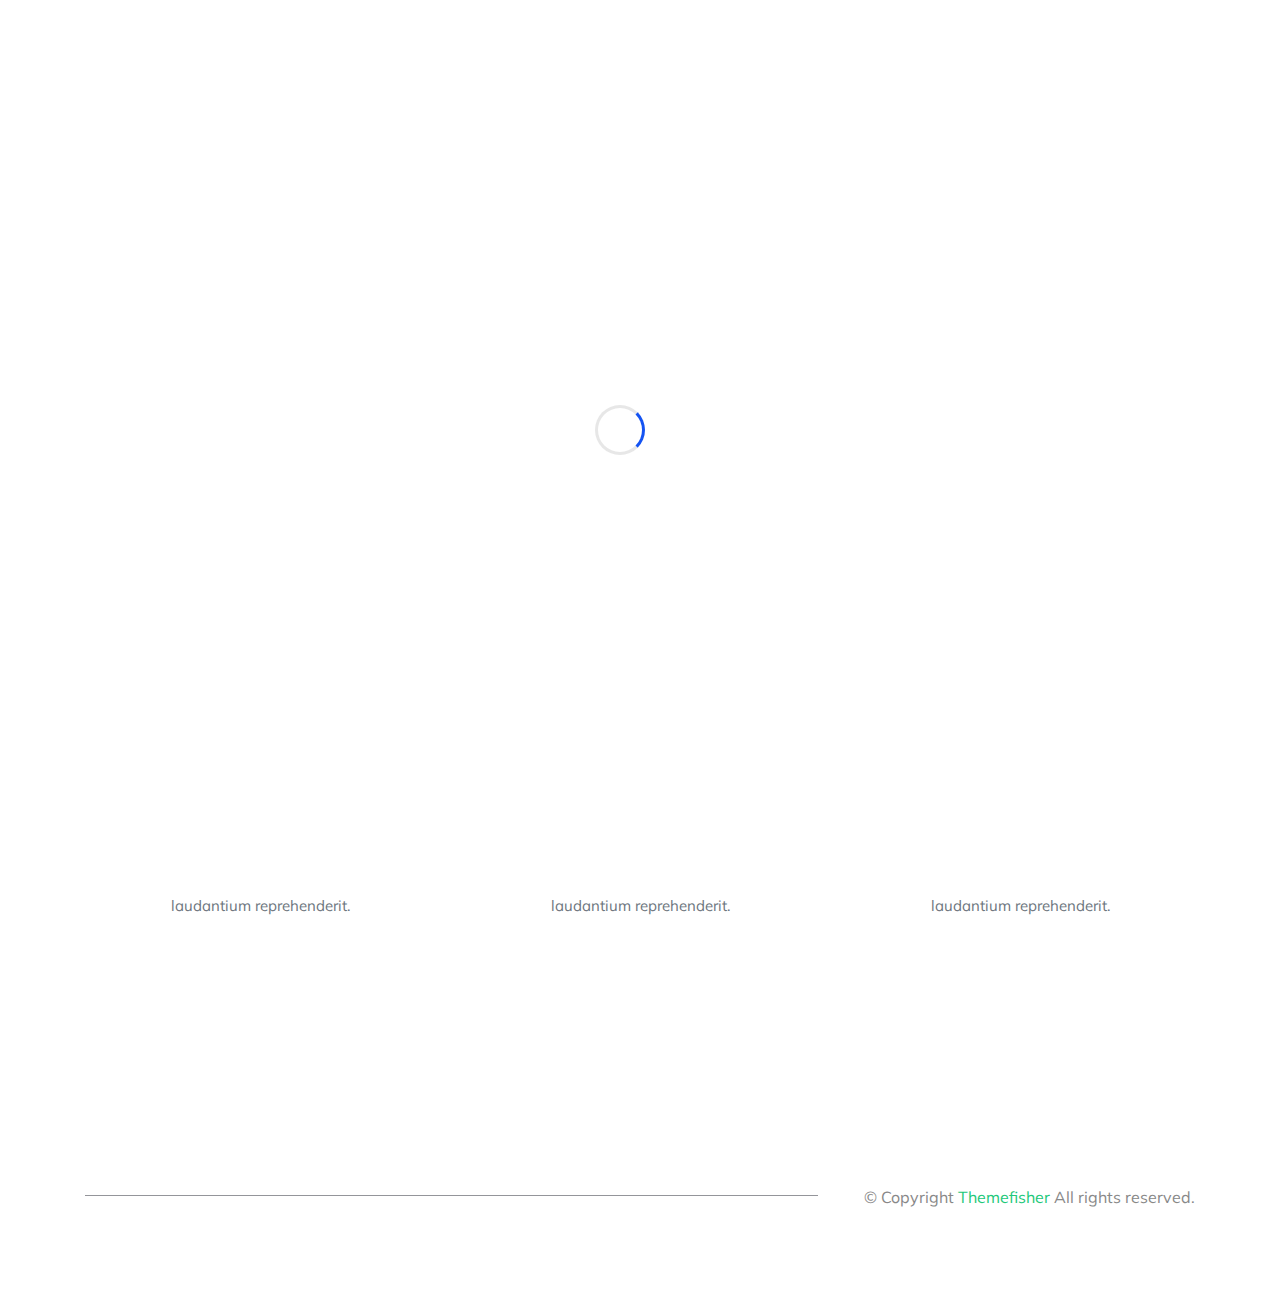
==== apoiadores.html @ 632ccd7b "criação das paginas jogos, apoiadores e conteudos" ====
<!doctype html>
<html lang="pt-br">

<head>
  <!-- Required meta tags -->
  <meta charset="utf-8">
  <meta name="viewport" content="width=device-width, initial-scale=1, shrink-to-fit=no">
  <meta name="description" content="it">
  <meta name="keywords" content="LabQuimica">
  
  <meta name="author" content="themefisher.com">

  <title>Experimentos - LabQuímica</title>

  <!-- bootstrap.min css -->
  <link rel="stylesheet" href="plugins/bootstrap/css/bootstrap.min.css">
  <!-- Animate Css -->
  <link rel="stylesheet" href="plugins/animate-css/animate.css">
  <!-- Icon Font css -->
  <link rel="stylesheet" href="plugins/fontawesome/css/all.css">
  <link rel="stylesheet" href="plugins/fonts/Pe-icon-7-stroke.css">
  <!-- Themify icon Css -->
  <link rel="stylesheet" href="plugins/themify/css/themify-icons.css">
  <!-- Slick Carousel CSS -->
  <link rel="stylesheet" href="plugins/slick-carousel/slick/slick.css">
  <link rel="stylesheet" href="plugins/slick-carousel/slick/slick-theme.css">

  <!-- Main Stylesheet -->
  <link rel="stylesheet" href="css/style.css">

</head>


<body id="top-header">

<div id="page-loader">
    <div class="loader-icon fa fa-spin colored-border"></div>
</div>
<!-- /LOADER TEMPLATE -->

    <!-- NAVBAR
    ================================================= -->
    <nav class="navbar navbar-expand-lg navbar-dark trans-navigation fixed-top navbar-togglable">
        <div class="container">
            <a class="navbar-brand" href="index.html">
                <h3>LabQuímica</h3>
            </a>

            <!-- Toggler -->
            <button class="navbar-toggler" type="button" data-toggle="collapse" data-target="#navbarCollapse" aria-controls="navbarCollapse" aria-expanded="false" aria-label="Toggle navigation">
                <span class="fa fa-bars"></span>
            </button>

            <!-- Collapse -->
            <div class="collapse navbar-collapse" id="navbarCollapse">
                <!-- Links -->
                <ul class="navbar-nav ml-auto">
                    <li class="nav-item ">
                        <a href="index.html" class="nav-link js-scroll-trigger">
                            Home
                        </a>
                    </li>
                    <li class="nav-item ">
                        <a href="index.html/quem-somos" class="nav-link js-scroll-trigger">
                            Quem Somos
                        </a>
                    </li>
                    <li class="nav-item ">
                        <a href="#" class="nav-link js-scroll-trigger">
                            Experimentos
                        </a>
                    </li>
                    <li class="nav-item ">
                        <a href="#" class="nav-link js-scroll-trigger">
                            Jogos
                        </a>
                    </li>

                    <li class="nav-item ">
                        <a href="#" class="nav-link js-scroll-trigger">
                            Apoiadores
                        </a>
                    </li>

                    <li class="nav-item ">
                        <a href="#" class="nav-link">
                            Conteúdos
                        </a>
                    </li>
                    <li class="nav-item ">
                        <a href="#" class="nav-link">
                            Fale Conosco
                        </a>
                    </li>
                </ul>
            </div> <!-- / .navbar-collapse -->
        </div> <!-- / .container -->
    </nav>
    

   <!-- HERO
    ================================================== -->
    <section class="page-banner-area page-about">
        <div class="overlay"></div>
        <!-- Content -->
        <div class="container">
            <div class="row justify-content-center">
                <div class="col-lg-9 col-md-12 col-12 text-center">
                    <div class="page-banner-content">
                        <h1 class="display-4 font-weight-bold">Experimentos</h1>
                        <p>We'd love to talk about how we can help you.</p>
                    </div>
                </div>
            </div> <!-- / .row -->
        </div> <!-- / .container -->
    </section>



<section class="section" id="process">
        <div class="container">
            <div class="row justify-content-center">
                <div class="col-md-8 col-lg-6 text-center">
                    <div class="section-heading">
                        <!-- Heading -->
                        <h2 class="section-title">
                            Our Working process
                        </h2>

                        <!-- Subheading -->
                        <p>
                            Rapoo can be used to create anything from a small marketing page to a sophisticated website.
                        </p>

                    </div>
                </div>
            </div> <!-- / .row -->

            <div class="row justify-content-center">
                <div class="col-lg-4 col-sm-6 col-md-6">
                    <div class="process-block">
                        <img src="images/adult-biology-chemical-chemist-356040.jpg" alt="" class="img-fluid">

                        <h3>Experimento 1</h3>
                        <p>Nihil facere delectus eaque aut possimus nobis laudantium reprehenderit.</p>
                    </div>
                </div>
                <div class="col-lg-4 col-sm-6 col-md-6">
                    <div class="process-block">
                        <img src="images/person-holding-laboratory-flask-2280571.jpg" alt="" class="img-fluid">

                        <h3>Experimento 2</h3>
                        <p>Nihil facere delectus eaque aut possimus nobis laudantium reprehenderit.</p>
                    </div>
                </div>
                <div class="col-lg-4 col-sm-6 col-md-6">
                    <div class="process-block">
                        <img src="images/two-test-tubes-954585.jpg" alt="" class="img-fluid">

                        <h3>Experimento 3</h3>
                        <p>Nihil facere delectus eaque aut possimus nobis laudantium reprehenderit.</p>
                    </div>
                </div>
            </div>
        </div>
    </section>

<footer class="section " id="footer">

    <!--Content -->
    <div class="container">
        <div class="row text-right pt-5">
            <div class="col-lg-12">
                <!-- Copyright -->
                <p class="footer-copy ">
                    &copy; Copyright <span class="current-year">Themefisher</span> All rights reserved.
                </p>
            </div>
        </div> <!-- / .row -->
    </div> <!-- / .container -->
</footer>

    <!--
    Essential Scripts
    =====================================-->

    
    <!-- Main jQuery -->
    <script src="plugins/jquery/jquery.min.js"></script>
    <!-- Bootstrap 3.1 -->
    <script src="plugins/bootstrap/js/popper.min.js"></script>
    <script src="plugins/bootstrap/js/bootstrap.min.js"></script>
    <!-- Slick Slider -->
    <script src="plugins/slick-carousel/slick/slick.min.js"></script>
    <script src="js/jquery.easing.1.3.js"></script>
    <!-- Map Js -->
    <script src="plugins/google-map/gmap3.min.js"></script>
    <script src="https://maps.googleapis.com/maps/api/js?key=AIzaSyDwIQh7LGryQdDDi-A603lR8NqiF3R_ycA"></script>

    <script src="js/form/contact.js"></script>
    <script src="js/theme.js"></script>

  </body>
  </html>
---- css/style.css ----
/*=== MEDIA QUERY ===*/
/** --------------------------------------------------
Author       : Dreambuzz
Template Name: Rapoo - it solution landing template
Author URI : https://themeforest.net/user/dreambuzz/portfolio
Description: Rapoo,it, onepage,clean,bootstrap4, 
Description: Rapoo,it, onepage,clean,bootstrap4, responsive,modern,agency,landing template.
Version      : 1.0
* -------------------------------------------------  */
/*-----------------------------
 CSS INDEXING
* --------------------------------------
* 01.GLOBAL CSS STYLE
* 02.TYPOGRAPHY CSS STYLE
* 03.BUTTONS STYLE
* 04.HOMEPAGE CSS STYLE
    -LOGO CSS
    -MENU CSS
    -BACKGROUND
* 05.FEATURES CSS STYLE
* 06.SERVICE CSS STYLE
* 07.ABOUT CSS STYLE
* 08.PRICING CSS STYLE
* 09.TESTIMONIAL STYLE
* 10.LATEST BLOG CSS STYLE
* 11.CONTACT CSS STYLE
* 12.FOOTER CSS STYLE
* ----------------------------------------
*/
@import url("https://fonts.googleapis.com/css?family=Muli:300,400,500,700,900");
html {
  font-family: sans-serif;
  line-height: 1.15;
  -webkit-text-size-adjust: 100%;
  -ms-text-size-adjust: 100%;
  -ms-overflow-style: scrollbar;
  -webkit-tap-highlight-color: rgba(0, 0, 0, 0);
}

body {
  font-family: "Muli", sans-serif;
  font-size: 15px;
  line-height: 1.75;
  margin: 0;
  text-align: left;
  background-color: #fff;
  font-weight: 400;
  color: #6c757d;
}

/*--------------------
 TYPOGRAPHY
-----------------*/
.h1,
.h2,
.h3,
.h4,
.h5,
.h6,
h1,
h2,
h3,
h4,
h5,
h6 {
  font-family: "Muli", sans-serif;
  font-weight: 700;
  line-height: 1.35;
  margin-bottom: .5rem;
  color: #212529;
}

.h1,
h1 {
  font-size: 2.125rem;
  line-height: 40px;
}

.h2,
h2 {
  font-size: 1.625rem;
}

.h3,
h3 {
  font-size: 1.375rem;
}

.h4,
h4 {
  font-size: 1.125rem;
}

.h5,
h5 {
  font-size: .9375rem;
}

.h6,
h6 {
  font-size: .75rem;
}

.lead {
  font-size: 1.0625rem;
  font-weight: 300;
}

.font-weight-500 {
  font-weight: 500 !important;
}

.section-title {
  font-size: 35px;
  font-weight: 700;
  text-transform: capitalize;
  margin-bottom: 15px;
}

.bg-grey {
  background: #F4F7FC;
}

/*--------------------
Common Styles
-----------------*/
.section-heading {
  margin-bottom: 80px;
}

img {
  vertical-align: middle;
  border-style: none;
}

.img-thumbnail {
  padding: .25rem;
  border: 1px solid #dee2e6;
  background-color: #fff;
}

.section {
  position: relative;
  padding: 8.125rem 0;
}

@media (min-width: 768px) {
  .section {
    padding: 7.5rem 0;
  }
}

.section-top {
  padding-top: 8.125rem;
}

.section-bottom {
  padding-bottom: 8.125rem;
}

@media (min-width: 768px) {
  .section-top {
    padding-top: 10.3125rem;
  }
}

.bg-grey {
  background: #F4F7FC;
}

/*-------------------
  BUTTONS STYLE
----------------=----*/
.btn {
  font-size: .6875rem;
  font-weight: 700;
  position: relative;
  text-transform: uppercase;
  padding: 1.2rem 2.7rem;
  border: 0.1rem solid transparent;
  transition: all 0.2s ease-in-out;
  letter-spacing: .5px;
}

.btn-circle {
  display: inline-flex;
  width: 4.20313rem !important;
  height: 4.20313rem !important;
  padding: 0 !important;
  border-radius: 50%;
  align-items: center;
  justify-content: center;
}

.btn-outline-dark {
  border: 1px solid #222;
}

.btn-white {
  background: #fff;
  color: #212529;
}

.btn-trans-white {
  border: 1px solid #fff;
  color: #fff;
}

.btn-outline-dark:hover {
  background: #222 !important;
  color: #fff !important;
}

.btn.btn-link {
  color: #212529;
}

.btn:focus {
  box-shadow: none !important;
}

.btn-circled {
  border-radius: 75px;
}

.bg-primary, .btn-primary, .btn-white:hover {
  background: #3E1648 !important; /*nao é*/
  border-color: #3E1648 !important;
  color: #fff;
}

.bg-dark, .btn-primary:hover {
  background: #232323 !important;
  border-color: #232323 !important;
  color: #fff;
}

.shadow-sm-2 {
  box-shadow: 0 7px 22px rgba(0, 0, 0, 0.08);
}

/*------------------------
 BACKGROUND
----------------------------*/
.bg-cover {
  background-repeat: no-repeat;
  background-position: 50%;
  background-size: cover;
}

.bg-cover,
.bg-overlay,
.bg-overlay:before {
  position: absolute;
  top: 0;
  right: 0;
  bottom: 0;
  left: 0;
}

.bg-overlay:before {
  content: "";
  opacity: .55;
  background-color: #212529;
}

.box-shadow {
  box-shadow: 0 25px 100px -5px rgba(0, 0, 0, 0.15);
}

.mt50 {
  margin-top: 80px;
}

.mb-30 {
  margin-bottom: 30px;
}

.bg-primary {
  background: #3E1648 !important; /*é o navbar!!*/
}

a {
  color: #3E1648;
}

a:hover, a:focus {
  outline: none;
  text-decoration: none;
}

/*-----------------
 LOGO BAR
-------------------*/
.logo-bar {
  padding: 30px 0px 60px;
}

.top-info-block {
  margin-right: 30px;
}

.top-info-block h5, .top-info-block p {
  margin-bottom: 0px;
}

.icon-block {
  margin-right: 20px;
  color: #21c87a;
  font-size: 40px;
  line-height: 20px;
  font-weight: 400;
}

.top-info-block:last-child {
  margin-right: 0px;
}

.header-bar {
  overflow: visible;
  position: relative;
  padding-bottom: 30px;
}

.main-navigation {
  margin-top: -40px;
}

/*-----------------------
 HOME-3
---------------------------*/
.header-white {
  background: #21c87a;
  box-shadow: 0 7px 22px rgba(0, 0, 0, 0.08);
  border-radius: 0px;
}

.trans-navigation .navbar-brand h4, .site-navigation .navbar-brand h4, .site-navigation .navbar-brand h3, .trans-navigation .navbar-brand h3 {
  color: #fff;
}

.banner-content.style-2 {
  padding-top: 200px;
}

.trans-navigation .navbar-brand {
  padding-top: 13px;
}

.site-navigation.header-white {
  border-bottom: 1px solid transparent;
}

.site-navigation .navbar-brand {
  padding-top: 13px;
  margin-right: 20px;
}

.banner-content2 {
  padding: 200px 0px;
}

.banner-content2 .display-4 {
  color: #fff;
  font-weight: 600;
}

.banner-content2 p.lead {
  color: #fff;
}

/* =========================
PRELOADER
=======================*/
#page-loader {
  background: #fff;
  height: 100%;
  width: 100%;
  position: fixed;
  z-index: 1050;
}

.loader-icon {
  background: none repeat scroll 0 0 #fff;
  border-bottom: 3px solid rgba(19, 19, 19, 0.1) !important;
  border-left: 3px solid rgba(19, 19, 19, 0.1) !important;
  border-radius: 100px;
  -moz-border-radius: 100px;
  -webkit-border-radius: 100px;
  -o-border-radius: 100px;
  -ms-border-radius: 100px;
  border-right: 3px solid #1453F2 !important;
  border-top: 3px solid rgba(19, 19, 19, 0.1) !important;
  height: 50px;
  left: 50%;
  margin: -20px 0 0 -20px;
  position: absolute;
  text-align: center;
  top: 50%;
  width: 50px;
  -webkit-transform: translate(-50%, -50%);
  transform: translate(-50%, -50%);
}

.colored-border {
  border-color: #fff;
}

.fa-spin {
  -webkit-animation: fa-spin 1s infinite linear;
  animation: fa-spin 1s infinite linear;
}

@-webkit-keyframes fa-spin {
  0% {
    -webkit-transform: rotate(0deg);
    transform: rotate(0deg);
  }
  100% {
    -webkit-transform: rotate(359deg);
    transform: rotate(359deg);
  }
}

@keyframes fa-spin {
  0% {
    -webkit-transform: rotate(0deg);
    transform: rotate(0deg);
  }
  100% {
    -webkit-transform: rotate(359deg);
    transform: rotate(359deg);
  }
}

/*--------------------------
PAGE BANNER
--------------------------*/
.page-banner-area {
  padding: 180px 0px;
}

.page-contact {
  position: relative;
  padding: 180px 0px;
  background: url("../images/banner/p-6.jpg") fixed 50% 50% no-repeat;
  background-size: cover;
}

.page-service {
  position: relative;
  padding: 180px 0px;
  background: url("../images/banner/service.jpg") fixed 50% 50% no-repeat;
  background-size: cover;
}

.page-about {
  position: relative;
  padding: 180px 0px;
  background: url("../images/banner/about.jpg") fixed 50% 50% no-repeat;
  background-size: cover;
}


.page-project {
  position: relative;
  padding: 180px 0px;
  background: url("../images/banner/p-4.jpg") fixed 50% 50% no-repeat;
  background-size: cover;
}

.page-banner-content h1 {
  color: #fff;
}

.page-banner-content p {
  color: #3E1648;/* nao é o navbar*/
}

.form-control {
  border-radius: 0px;
  height: 45px;
}

/*-------------------
   MENU
----------------------*/
.navbar-toggler-icon {
  display: inline-block;
  width: 1.5em;
  height: 1.5em;
  content: "";
  vertical-align: middle;
  background: no-repeat 50%;
  background-size: 100% 100%;
}

.main-nav {
  margin-bottom: -45px;
  z-index: 999;
}

.navbar-nav .nav-link {
  padding-right: 1rem !important;
  padding-left: 1rem !important;
}

.navbar-dark .navbar-nav .nav-link {
  color: #fff;
  font-weight: 700;
  letter-spacing: .5px;
  text-transform: uppercase;
}

.rounded-radius {
  border-radius: 5px;
}

.navbar {
  position: relative;
  padding: 1rem 1rem;
}

.navbar:before {
  position: absolute;
  z-index: -1;
  top: 0;
  right: 0;
  bottom: 0;
  left: 0;
  content: "";
  transition: opacity .15s linear;
  opacity: 0;
  border-bottom: 1px solid rgba(0, 0, 0, 0.1);
  background-color: #fff;
}

.fixed-top {
  position: fixed;
  z-index: 1030;
  right: 0;
  left: 0;
}

.navbar-dark {
  color: #fff;
}

.navbar-light {
  color: #212529;
}

.navbar-light:before {
  opacity: 1;
}

.navbar .nav-item-divider {
  display: none;
}

.navbar .nav-item-divider .nav-link {
  opacity: .25;
}

.nav-item.dropdown .dropdown-menu {
  transition: all 300ms ease;
  display: block;
  visibility: hidden;
  opacity: 0;
  top: 120%;
  box-shadow: 2px 2px 5px 1px rgba(0, 0, 0, 0.05), -2px 0px 5px 1px rgba(0, 0, 0, 0.05);
  border: 0px;
  padding: 0px;
  position: absolute;
}

.nav-item.dropdown:hover .dropdown-menu {
  opacity: 1;
  visibility: visible;
  top: 100%;
}

.header-bar.fixed-header .main-navigation {
  position: fixed;
  left: 0;
  top: 0;
  width: 100%;
  background: #3E1648; /*nao é o navbar*/
  border-color: transparent;
}

/*-------------------
  DROPDOWN MENU
----------------------*/
.dropdown-menu {
  opacity: 0;
}

.dropdown-menu.show {
  -webkit-animation: .2s forwards b;
          animation: .2s forwards b;
}

@-webkit-keyframes b {
  to {
    opacity: 1;
  }
}

@keyframes b {
  to {
    opacity: 1;
  }
}

.dropdown-item {
  font-size: .6875rem;
  font-weight: 500;
  padding-top: .5rem;
  padding-bottom: .5rem;
  transition: background-color .1s;
  text-transform: uppercase;
}

.dropdown-item:hover {
  color: #fff;
  text-decoration: none;
  background-color: #21c87a;
}

/*----------------------
 BANNER STYLE
-----------------------*/
.py-7 {
  padding: 2.5rem 0;
}

.py-8 {
  padding: 8.5rem 0;
}

.main-banner h5 {
  margin-bottom: 20px;
}

.main-banner h1.display-4 {
  line-height: 65px;
}

.main-banner p.lead,
.banner-content p.lead {
  margin-bottom: 2.5rem !important;
}

/*-------------------------
 HOME -2 
-----------------------------*/
#banner {
  position: relative;
  background: url("/images/bg/banner_bg.jpg") no-repeat;
  background-size: cover;
}

.banner-content {
  padding: 150px 0px;
  padding-right: 30px;
}

.banner-content p {
  color: #3E1648; /*nao é o navbar*/
  padding-right: 80px;
  margin-bottom: 30px !important;
}

.banner-content .display-4 {
  color: #fff;
  font-weight: 600;
}

#banner .overlay {
  opacity: .7;
}

.banner-contact-form {
  padding: 45px 40px;
  margin-top: 30px;
}

.banner-contact-form .form-control {
  border-radius: 0px;
  height: 45px;
}

.banner-contact-form textarea.form-control {
  height: auto;
}

#banner-3 {
  position: relative;
  background: url("../images/banner/banner.jpg") no-repeat;
  background-size: cover;
}

#banner-4 {
  position: relative;
  background: url("../images/banner/banner-2.jpg") no-repeat;
  background-size: cover;
}

/*----------------------
 FEATURE STYLE
-----------------------*/
.img-icon-block {
  position: relative;
}

.img-icon-block:before {
  position: absolute;
  content: "";
  top: -27px;
  background-color: #21c87a;
  opacity: .3;
  width: 80px;
  right: 70px;
  height: 80px;
  border-radius: 50%;
  z-index: 1;
}

.img-icon-block i {
  font-size: 58px;
  z-index: 2 !important;
  color: #333;
  position: relative;
}

/*--------------------------
ABOUT-2
---------------------------*/
#about .img-block {
  position: relative;
  box-shadow: 0 7px 22px rgba(0, 0, 0, 0.08);
}

#about .img-block img {
  border: 5px solid #21c87a;
}

.pt-6 {
  padding-top: 4.5rem;
}

.img-icon i {
  font-size: 60px;
}

/*----------------------
 SERVICE
-----------------------*/
h5.subtitle {
  color: #21c87a;
  margin-bottom: 10px;
  font-weight: 300;
}

.service-heading {
  margin-bottom: 50px;
}

.service-images {
  margin-bottom: -200px;
  border: 10px solid #fff;
  z-index: 9999;
}

.service-content {
  padding-top: 60px;
  padding-left: 15px;
}

.service-content h1 {
  margin-bottom: 20px;
  margin-top: 15px;
}

.service-icon {
  margin-right: 20px;
  color: #fff;
  font-size: 25px;
  width: 50px;
  height: 50px;
  background: #21c87a;
  text-align: center;
  border-radius: 50%;
  padding-top: 5px;
}

.service-block {
  margin-bottom: 50px;
}

.service-inner-content h4 {
  text-transform: uppercase;
}

/*----------------------
 WEB SERVICES
-----------------------*/
#quem-somos {
  position: relative;
  background: url("../images/bg/6.jpg") no-repeat fixed 50% 50%;
  background-size: cover;
}

#quem-somos:before {
  position: absolute;
  content: "";
  left: 0px;
  top: 0px;
  width: 100%;
  height: 100%;
  background-image: linear-gradient(30deg, rgba(62, 22, 72, 0.95) 0%, rgba(104, 23, 89, 0.95) 100%);
}

.web-service-block {
  text-align: center;
  padding: 35px 25px;
  transition: all .5s ease-in-out;
  border-radius: 10px;
  border: 1px solid rgba(255, 255, 255, 0.05);
  margin-bottom: 10px;
}

.web-service-block i {
  font-size: 70px;
  margin-bottom: 30px;
  display: block;
  color: #fff;
}

.web-service-block h3 {
  color: #fff;
}

.web-service-block p {
  color: #eee;
  margin-top: 15px;
}

.web-service-block:hover {
  background: #fff;
  border-color: transparent;
}

.web-service-block:hover i {
  color: #21c87a;
}

.web-service-block:hover h3 {
  color: #111;
}

.web-service-block:hover p {
  color: #111;
}

.service-img {
  margin-bottom: -200px;
  border: 10px solid #fff;
  z-index: 9999;
}

/*----------------------
 PRoject
-----------------------*/
#projects-wrap {
  position: relative;
  background: url("../images/bg/banner_bg.jpg") no-repeat;
  background-size: cover;
}

#projects-wrap p.lead {
  color: #a9a9a9 !important;
}

.overlay {
  position: absolute;
  left: 0;
  top: 0;
  width: 100%;
  height: 100%;
  background: rgba(0, 0, 0, 0.92);
}

.overlay.feature-overlay {
  background-image: linear-gradient(30deg, rgba(121, 110, 255, 0.95) 0%, rgba(33, 200, 122, 0.95) 100%);
  opacity: .9;
}

#projects {
  margin-top: -60px;
}

.single-project img {
  border-radius: 10px;
}

.project-content {
  text-align: center;
  padding: 40px 20px;
  position: relative;
}

.project-content .btn {
  padding: .7rem 1.7rem;
  border-radius: 25px;
}

.project-content p {
  margin-top: 20px;
}

.project-content h4 {
  text-transform: capitalize;
}

.project-content-block {
  padding: 70px 40px;
  margin-left: -120px;
  background: #F4F7FC;
  position: absolute;
  bottom: -70px;
  border: 15px solid #fff;
  box-shadow: 0 7px 22px rgba(0, 0, 0, 0.08);
}

.project-content-block h4 {
  color: #21c87a;
}

.project-content-block p {
  margin-top: 25px;
}

/*-------------------------
 PORTFOLIO-2
---------------------------*/
.single-work {
  transition: all 300ms ease-in-out;
}

.overlay-content-block {
  position: absolute;
  content: "";
  bottom: 20px;
  width: 100%;
  left: 30px;
  padding: 30px 20px;
  background: #fff;
  opacity: 0;
  visibility: hidden;
  transition: all 300ms ease-in-out;
  border-radius: 5px 0px 0px 5px;
}

.overlay-content-block a {
  width: 50px;
  height: 50px;
  display: inline-block;
  text-align: center;
  padding-top: 12px;
  border-radius: 100%;
  position: absolute;
  left: 30px;
  top: -23px;
  background: #21c87a;
  color: #fff;
}

.overlay-content-block h4 {
  margin-bottom: 0px;
  margin-top: 10px;
}

.work-block {
  position: relative;
  border: 5px solid #fff;
}

.work-block img {
  width: 100%;
  border-radius: 5px;
}

.work-block:hover .overlay-content-block {
  opacity: 1;
  visibility: visible;
}

/* ==============================
  SINGEL PROJECTS
=============================*/
.project-details-info {
  margin: 40px 0px;
}

.info-block-2 {
  float: left;
  margin-right: 65px;
  margin-bottom: 40px;
}

.project-info ul {
  margin-top: 40px;
}

.project-info ul li {
  margin-bottom: 30px;
  padding-right: 20px;
}

.project-lg-images img {
  width: 100%;
}

/*----------------------
 PROCESS
-----------------------*/
.process-block {
  text-align: center;
}

.process-block img {
  border-radius: 5px;
  margin-bottom: 30px;
}

.process-block h3 {
  margin-bottom: 15px;
}

/*----------------------
 PRICING
-----------------------*/
.price-block {
  margin: 20px 0px 30px;
}

.price-block h2 {
  font-size: 80px;
  font-weight: 700;
  position: relative;
  display: inline-block;
}

.price-block h2 small {
  position: absolute;
  top: 20px;
  font-size: 16px;
  left: -9px;
}

.price-block h6 {
  font-size: 14px;
  border-top: 1px solid #eee;
  border-bottom: 1px solid #eee;
  padding: 7px;
  text-transform: capitalize;
  width: 50%;
  margin: 10px auto;
}

.price-features {
  margin: 30px 0px 50px;
}

.price-features li {
  font-size: 16px;
  padding: 5px 0px;
  position: relative;
  padding-left: 30px;
}

.price-features li:before {
  position: absolute;
  content: "\f00c";
  font-family: "Font Awesome 5 Free";
  left: 0px;
  top: 5px;
  color: #21c87a;
  font-weight: 900;
}

.pricing-block .price-features li {
  padding-left: 0px;
}

.pricing-block .price-features li:before {
  display: none;
}

/*--------------------------
PRICING-2
---------------------------*/
.pricing-box {
  border: 1px solid #eee;
  padding: 60px;
  transition: all 300ms ease-in-out;
}

.pricing-box .price-block h2 span {
  font-size: 12px;
  font-weight: normal;
  text-transform: capitalize;
}

.pricing-box:hover {
  background: #1d1c1c;
  border-color: #1d1c1c;
}

.pricing-box:hover .price-features li {
  color: #eee;
}

.pricing-box:hover .price-block h2 {
  color: #fff;
}

.pricing-box:hover h3 {
  color: #fff;
}

.pricing-box:hover .btn {
  background: #fff !important;
  color: #000 !important;
}

/*----------------------
 BLOG SECTION
-----------------------*/
.blog-box {
  position: relative;
}

.blog-box .blog-img-box img {
  border-radius: 5px;
  box-shadow: 0 7px 12px rgba(0, 0, 0, 0.08);
}

.single-blog {
  padding-top: 25px;
  position: relative;
}

.bg-light .single-blog {
  padding: 40px;
  text-align: center;
  border-bottom: 1px solid #eee;
}

.blog-content ul {
  margin-bottom: 10px;
}

.blog-content a h3 {
  transition: all .3s ease 0s;
  margin: 15px 0px;
}

.blog-content p {
  margin: 20px 0px;
}

.blog-content:hover a h3 {
  color: #21c87a;
}

.blog-content h6 span {
  display: inline-block;
  padding-left: 10px;
}

.blog-content h6 span:after {
  display: none;
}

/*------------------------------------
SECTION TESTIMONIAL
-------------------------------------*/
#section-testimonial {
  padding-bottom: 120px;
  background: #F9FAFF;
}

.mb25 {
  margin-bottom: 25px;
}

.test-inner {
  position: relative;
  padding: 30px;
  background: #fff;
  border-top-right-radius: 35px;
  margin-bottom: 25px;
  transition: all .7s ease;
}

.test-inner:hover {
  box-shadow: 0 7px 22px rgba(0, 0, 0, 0.08);
}

.test-inner i {
  font-size: 60px;
  opacity: .09;
  position: absolute;
  right: 40px;
  bottom: 20px;
}

.test-author-thumb {
  margin-bottom: 15px;
}

.test-author-thumb img {
  width: 90px;
  height: 90px;
  border-radius: 100%;
  border: 1px dotted #ddd;
  padding: 5px;
}

.test-author-info {
  margin-left: 20px;
  margin-top: 20px;
}

/*----------------------
 TETSIMONIAL-2
-------------------------*/
.testimonial .content img {
  margin: 0 auto 30px;
  border: 3px solid #fff;
}

.img-md {
  width: 120px;
  height: 120px;
  border-radius: 100%;
}

/*---------------------------
CONTACT PAGE
-----------------------------*/
#contact-info {
  padding-top: 90px;
}

.contact-info-block {
  border: 1px solid #eee;
  padding: 40px 20px;
  border-radius: 5px;
}

.contact-info-block h4 {
  margin-bottom: 0px;
}

.contact-info-block i {
  font-size: 40px;
  margin-bottom: 20px;
  display: block;
  color: #21c87a;
}

.form-control:focus, .form-control:hover {
  border-color: #21c87a;
  box-shadow: none;
}

/* --------------
    MAP
-----------------*/
#map {
  height: 400px;
  width: 100%;
}

/*----------------------
 FOOTER
-----------------------*/
#footer {
  padding: 80px 0px;
  position: relative;
}

#footer .footer-brand {
  font-size: 30px;
}

#footer .footer-links {
  padding-left: 0;
  list-style-type: none;
}

#footer {
  background: url("../images/bg/10.jpg");
  background-size: cover;
}

.footer-overlay {
  background: #111;
  opacity: .94;
}

.footer-widget p {
  color: #888;
  margin-top: 20px;
  margin-bottom: 20px;
  line-height: 32px;
  font-size: 14px;
}

.footer-widget h3 {
  color: #fff;
  margin-bottom: 30px;
}

.footer-links a {
  color: #888;
  line-height: 38px;
  font-size: 14px;
  text-transform: capitalize;
}

.footer-links i {
  width: 25px;
}

.footer-copy {
  color: #888;
  font-size: 16px;
  position: relative;
}

.footer-copy:before {
  position: absolute;
  content: "";
  left: 0px;
  top: 12px;
  width: 66%;
  height: 1px;
  background: #94959a;
}

.current-year {
  color: #21c87a !important;
}

/*-----------------------------
 SCROLL TO TOP
--------------------------------*/
.scroll-to-top {
  position: fixed;
  content: "";
  right: 30px;
  bottom: 50px;
  z-index: 999;
  background: #21c87a;
  color: #fff !important;
  border-radius: 100%;
  opacity: 0;
}

.scroll-to-top i {
  width: 60px;
  height: 60px;
  border-radius: 100%;
  text-align: center;
  font-size: 22px;
  line-height: 60px;
  display: block;
  box-shadow: 0 7px 22px rgba(0, 0, 0, 0.08);
}

.scroll-to-top:hover, .scroll-to-top:focus {
  text-decoration: none;
}

.reveal {
  transition: all .3s;
  cursor: pointer;
  opacity: 1;
}

/*----------------------------------
    MEDIUM LAYOUT: 1280px
-----------------------------------*/
@media (max-width: 1200px) {
  .dropdown-item {
    padding-top: .75rem;
    padding-bottom: .75rem;
  }
  .dropdown-item + .dropdown-item {
    border-top: 1px solid rgba(0, 0, 0, 0.1);
  }
  .navbar .dropdown-menu {
    -webkit-transform: translateY(0.5rem);
            transform: translateY(0.5rem);
    opacity: 0;
  }
  .navbar .dropdown-menu.show {
    -webkit-animation: .2s forwards d;
            animation: .2s forwards d;
  }
  @-webkit-keyframes d {
    to {
      -webkit-transform: translateY(0);
              transform: translateY(0);
      opacity: 1;
    }
  }
  @keyframes d {
    to {
      -webkit-transform: translateY(0);
              transform: translateY(0);
      opacity: 1;
    }
  }
  .navbar .dropdown-menu {
    padding-top: 0;
    padding-bottom: 0;
    border: 0;
  }
  .navbar .nav-item-divider {
    display: block;
  }
}

/*----------------------------------
    TABLET LAYOUT: 768px
------------------------------------*/
.banner-img-block {
  width: 150%;
  margin-top: 0px;
  margin-bottom: 0px;
  padding-top: 0px;
  padding-bottom: 0px;

}

@media (max-width: 992px) {
  .section-title {
    font-size: 30px;
  }
  .background-text {
    font-size: 60px;
  }
  .main-banner h1.display-4 {
    line-height: 62px;
    font-size: 30px;
  }
  .main-nav .navbar-brand h4 {
    color: #fff;
  }
  .top-info-block {
    text-align: center;
    margin: 10px 0px;
    clear: both;
  }
  .icon-block {
    margin-right: 0px;
    margin-bottom: 10px;
  }
  .main-navigation {
    margin-top: 20px;
  }
  .main-nav .navbar-brand h4 {
    color: #fff;
  }
  .section-title {
    font-size: 22px;
  }
  .feature-block {
    margin-bottom: 80px;
  }
  .service-img {
    margin-bottom: 0px;
  }
  .service-content {
    padding-bottom: 70px;
  }
  .process-block, .pricing-block {
    margin-bottom: 40px;
  }
  .section-heading {
    margin-bottom: 30px;
  }
  .project-content-block {
    text-align: center;
    margin-left: 0px;
    padding: 70px 20px;
    position: relative;
    bottom: 0px;
    margin-top: 40px;
  }
  .project-content-block h4 {
    font-size: 14px;
  }
  .blog-box {
    margin-bottom: 50px;
  }
  .footer-copy {
    text-align: center;
  }
  .footer-copy:before {
    display: none;
  }
  .banner-content p {
    padding-right: 0px;
  }

  .main-navigation.menu-2 {
    margin-top: 20px;
    position: absolute;
    width: 100%;
  }
  .top-info-block {
    margin: 0px 20px;
    text-align: left;
  }
  .top-info-block .icon-block {
    margin-right: 10px;
  }
  .img-icon-block:before {
    right: auto;
  }
  #map {
    margin-top: 40px;
  }
  .contact-info-block {
    margin-bottom: 25px;
  }
  #work-wrap p.lead {
    margin-bottom: 40px;
  }
}

/*----------------------------------
    WIDE MOBILE LAYOUT: 7680px
-----------------------------------*/
@media (max-width: 768px) {
  .display-4 {
    font-size: 2.5rem;
  }
  .top-info-block {
    margin: 10px 15px;
    clear: both;
  }
  .icon-block {
    margin-right: 0px;
    margin-bottom: 10px;
  }
  .main-navigation {
    margin-top: 20px;
  }
  .main-nav .navbar-brand h4 {
    color: #fff;
  }
  .section-title {
    font-size: 22px;
  }
  .feature-block {
    margin-bottom: 80px;
  }
  .service-img {
    margin-bottom: 0px;
  }
  .service-content {
    padding-bottom: 70px;
  }
  .process-block, .pricing-block {
    margin-bottom: 40px;
  }
  .pricing-block.zoom-in {
    -webkit-transform: none;
    transform: none;
  }
  .section-heading {
    margin-bottom: 30px;
  }
  .project-content-block {
    text-align: center;
    margin-left: 0px;
    padding: 70px 20px;
    position: relative;
    bottom: 0px;
    margin-top: 40px;
  }
  .project-content-block h4 {
    font-size: 14px;
  }
  .testimonial-heading {
    margin-bottom: 50px;
  }
  .blog-box {
    margin-bottom: 50px;
  }
  .footer-copy {
    text-align: center;
  }
  .footer-copy:before {
    display: none;
  }
  .banner-content p {
    padding-right: 0px;
  }
  .pricing-box {
    margin-top: 30px;
  }
  .main-navigation.menu-2 {
    margin-top: 20px;
    position: absolute;
    width: 100%;
  }
  .img-icon-block:before {
    right: auto;
  }
  .page-banner-area {
    padding: 160px 0px 110px;
  }
  .info-block-2 {
    margin-right: 35px;
    margin-bottom: 40px;
  }
  .navbar-collapse.collapse.show {
    padding-bottom: 30px;
    background: #9a0034;
  }
  #map {
    margin-top: 40px;
  }
  .contact-info-block {
    margin-bottom: 25px;
  }
  #work-wrap p.lead {
    margin-bottom: 40px;
  }
}

/* Extra Small Devices, Phones */
@media (max-width: 640px) {
  .main-navigation {
    margin-top: 40px;
  }
  a.navbar-brand h4 {
    color: #fff;
  }
  .section-title {
    top: 0;
  }
  .background-text {
    display: none;
  }
  .display-4 {
    font-size: 2.5rem;
  }
  .navbar-collapse.collapse.show {
    padding-bottom: 30px;
    background: #f0c0d0;
  }
  .top-info-block {
    text-align: center;
    margin: 10px 0px;
    clear: both;
  }
  .icon-block {
    margin-right: 0px;
    margin-bottom: 10px;
  }
  .main-navigation {
    margin-top: 20px;
  }
  .main-nav .navbar-brand h4 {
    color: #fff;
  }
  .section-title {
    font-size: 22px;
  }
  .feature-block {
    margin-bottom: 80px;
  }
  .service-img {
    margin-bottom: 0px;
  }
  .service-content {
    padding-bottom: 70px;
  }
  .process-block, .pricing-block {
    margin-bottom: 40px;
  }
  .pricing-block.zoom-in {
    -webkit-transform: none;
    transform: none;
  }
  .section-heading {
    margin-bottom: 30px;
  }
  .project-content-block {
    text-align: center;
    margin-left: 0px;
    padding: 70px 20px;
    position: relative;
    bottom: 0px;
  }
  .project-content-block h4 {
    font-size: 14px;
  }
  .testimonial-heading {
    margin-bottom: 50px;
  }
  .blog-box {
    margin-bottom: 50px;
  }
  .footer-copy {
    text-align: center;
  }
  .footer-copy:before {
    display: none;
  }
  .project-content {
    text-align: center;
    padding: 50px 0px;
    position: relative;
  }
  .about-block {
    margin-top: 30px;
  }
  .banner-content p {
    padding-right: 0px;
  }
  .pricing-box {
    margin-top: 30px;
  }
  .main-navigation.menu-2 {
    margin-top: 20px;
    position: absolute;
    width: 100%;
  }
  .banner-content p {
    padding-right: 0px;
  }
  .pricing-box {
    margin-top: 30px;
  }
  .main-navigation.menu-2 {
    margin-top: 20px;
    position: absolute;
    width: 100%;
  }
  .banner-contact-form {
    padding: 45px 15px;
  }
  .web-service-block {
    margin-bottom: 30px;
  }
  .img-icon-block:before {
    right: auto;
  }
  #feature {
    padding-bottom: 0px;
  }
  .page-banner-area {
    padding: 160px 0px 110px;
  }
  #pricing-2 {
    padding-left: 20px;
    padding-right: 20px;
  }
  .info-block-2 {
    margin-right: 35px;
    margin-bottom: 40px;
  }
  #map {
    margin-top: 40px;
  }
  .contact-info-block {
    margin-bottom: 25px;
  }
  #work-wrap p.lead {
    margin-bottom: 40px;
  }
  .navbar-toggler:focus {
    outline: none;
  }
}

/* Custom, iPhone Retina */
@media (max-width: 480px) {
  .bg-light {
    background: transparent !important;
  }
  .main-navigation {
    margin-top: 40px;
  }
  a.navbar-brand h4 {
    color: #fff;
  }
  .top-info-block {
    text-align: center;
    margin: 10px 0px;
    clear: both;
  }
  .icon-block {
    margin-right: 0px;
    margin-bottom: 10px;
  }
  .main-navigation {
    margin-top: 20px;
  }
  .main-nav .navbar-brand h4 {
    color: #fff;
    margin-top: 10px;
  }
  .section-title {
    font-size: 22px;
  }
  .banner-contact-form {
    padding: 45px 15px !important;
  }
  .feature-block {
    margin-bottom: 80px;
  }
  .service-img {
    margin-bottom: 0px;
  }
  .service-content {
    padding-bottom: 70px;
  }
  .process-block, .pricing-block {
    margin-bottom: 40px;
  }
  .pricing-block.zoom-in {
    -webkit-transform: none;
    transform: none;
  }
  .section-heading {
    margin-bottom: 30px;
  }
  .project-content-block {
    text-align: center;
    margin-left: 0px;
    padding: 70px 20px;
    position: relative;
    bottom: 0px;
    margin-top: 30px;
  }
  .project-content-block h4 {
    font-size: 14px;
  }
  .testimonial-heading {
    margin-bottom: 50px;
  }
  .blog-box {
    margin-bottom: 50px;
  }
  .footer-copy {
    text-align: center;
  }
  .footer-copy:before {
    display: none;
  }
  .about-block {
    margin-top: 30px;
  }
  .banner-content .display-4 {
    font-size: 28px;
    line-height: 38px;
  }
  .banner-content p {
    padding-right: 0px;
  }
  .pricing-box {
    margin-top: 30px;
  }
  .main-navigation.menu-2 {
    margin-top: 20px;
    position: absolute;
    width: 100%;
  }
  .navbar-collapse.collapse.show {
    padding-bottom: 30px;
    background: #9a0034;
  }
  .web-service-block {
    margin-bottom: 30px;
  }
  .section {
    padding: 60px 0px;
  }
  .section-bottom {
    padding-bottom: 60px;
  }
  .section-top {
    padding-top: 60px;
  }
  .main-banner h1.display-4 {
    line-height: 42px;
    font-size: 30px;
  }
  #projects {
    margin-top: 60px;
  }
  .img-icon-block:before {
    right: auto;
  }
  #feature {
    padding-bottom: 0px;
  }
  .page-banner-area {
    padding: 160px 0px 110px;
  }
  .display-4 {
    font-size: 30px;
  }
  .info-block-2 {
    margin-right: 35px;
    margin-bottom: 40px;
  }
  #map {
    margin-top: 40px;
  }
  .contact-info-block {
    margin-bottom: 25px;
  }
  #work-wrap p.lead {
    margin-bottom: 40px;
  }
  .navbar-toggler:focus {
    outline: none;
  }
}

/*# sourceMappingURL=maps/style.css.map */
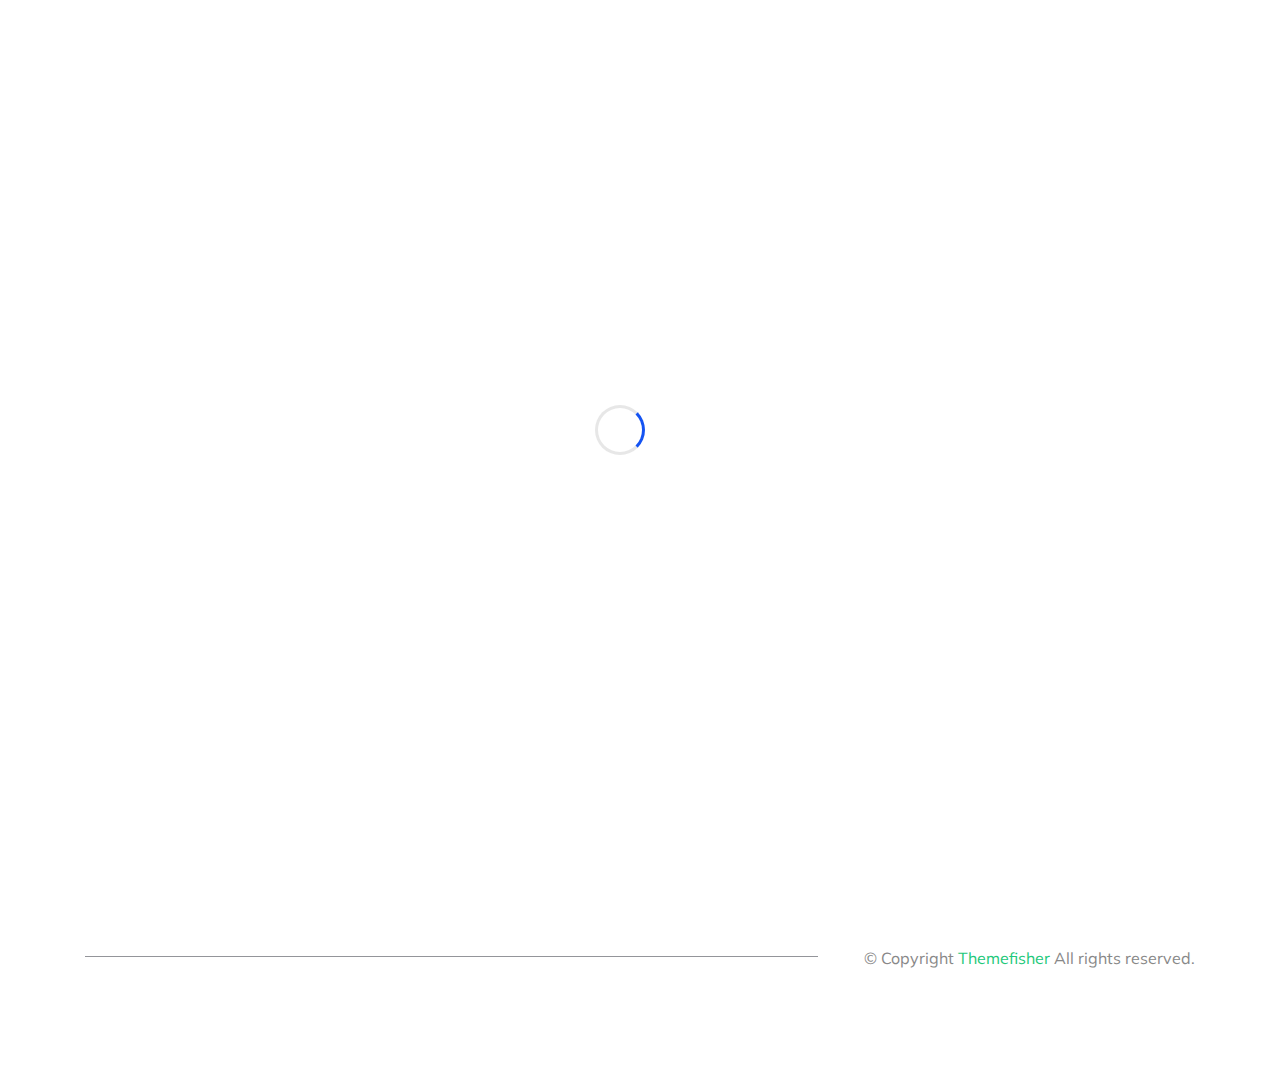
==== commit f4b59b95: "inserção dos apoiadores" ====
--- a/apoiadores.html
+++ b/apoiadores.html
@@ -61,34 +61,34 @@
                         </a>
                     </li>
                     <li class="nav-item ">
-                        <a href="index.html/quem-somos" class="nav-link js-scroll-trigger">
+                        <a href="index.html" class="nav-link js-scroll-trigger">
                             Quem Somos
                         </a>
                     </li>
                     <li class="nav-item ">
-                        <a href="#" class="nav-link js-scroll-trigger">
+                        <a href="experimentos.html" class="nav-link js-scroll-trigger">
                             Experimentos
                         </a>
                     </li>
                     <li class="nav-item ">
-                        <a href="#" class="nav-link js-scroll-trigger">
+                        <a href="jogos.html" class="nav-link js-scroll-trigger">
                             Jogos
                         </a>
                     </li>
 
                     <li class="nav-item ">
-                        <a href="#" class="nav-link js-scroll-trigger">
+                        <a href="apoiadores.html" class="nav-link js-scroll-trigger">
                             Apoiadores
                         </a>
                     </li>
 
                     <li class="nav-item ">
-                        <a href="#" class="nav-link">
+                        <a href="conteudos.html" class="nav-link">
                             Conteúdos
                         </a>
                     </li>
                     <li class="nav-item ">
-                        <a href="#" class="nav-link">
+                        <a href="contact.html" class="nav-link">
                             Fale Conosco
                         </a>
                     </li>
@@ -107,7 +107,7 @@
             <div class="row justify-content-center">
                 <div class="col-lg-9 col-md-12 col-12 text-center">
                     <div class="page-banner-content">
-                        <h1 class="display-4 font-weight-bold">Experimentos</h1>
+                        <h1 class="display-4 font-weight-bold">Apoiadores</h1>
                         <p>We'd love to talk about how we can help you.</p>
                     </div>
                 </div>
@@ -119,48 +119,24 @@
 
 <section class="section" id="process">
         <div class="container">
-            <div class="row justify-content-center">
-                <div class="col-md-8 col-lg-6 text-center">
-                    <div class="section-heading">
-                        <!-- Heading -->
-                        <h2 class="section-title">
-                            Our Working process
-                        </h2>
-
-                        <!-- Subheading -->
-                        <p>
-                            Rapoo can be used to create anything from a small marketing page to a sophisticated website.
-                        </p>
-
-                    </div>
-                </div>
-            </div> <!-- / .row -->
+           
 
             <div class="row justify-content-center">
                 <div class="col-lg-4 col-sm-6 col-md-6">
                     <div class="process-block">
-                        <img src="images/adult-biology-chemical-chemist-356040.jpg" alt="" class="img-fluid">
+                        <img src="images/apoio1.png" alt="" class="img-fluid" width="70%">
 
-                        <h3>Experimento 1</h3>
-                        <p>Nihil facere delectus eaque aut possimus nobis laudantium reprehenderit.</p>
                     </div>
                 </div>
+
                 <div class="col-lg-4 col-sm-6 col-md-6">
                     <div class="process-block">
-                        <img src="images/person-holding-laboratory-flask-2280571.jpg" alt="" class="img-fluid">
+                        <img src="images/apoio2.jpg" alt="" class="img-fluid" width="825">
 
-                        <h3>Experimento 2</h3>
-                        <p>Nihil facere delectus eaque aut possimus nobis laudantium reprehenderit.</p>
+                        <p>Instituto de Estudos Sustentáveis e Tecnológicos da Amazônia</p>
                     </div>
                 </div>
-                <div class="col-lg-4 col-sm-6 col-md-6">
-                    <div class="process-block">
-                        <img src="images/two-test-tubes-954585.jpg" alt="" class="img-fluid">
 
-                        <h3>Experimento 3</h3>
-                        <p>Nihil facere delectus eaque aut possimus nobis laudantium reprehenderit.</p>
-                    </div>
-                </div>
             </div>
         </div>
     </section>
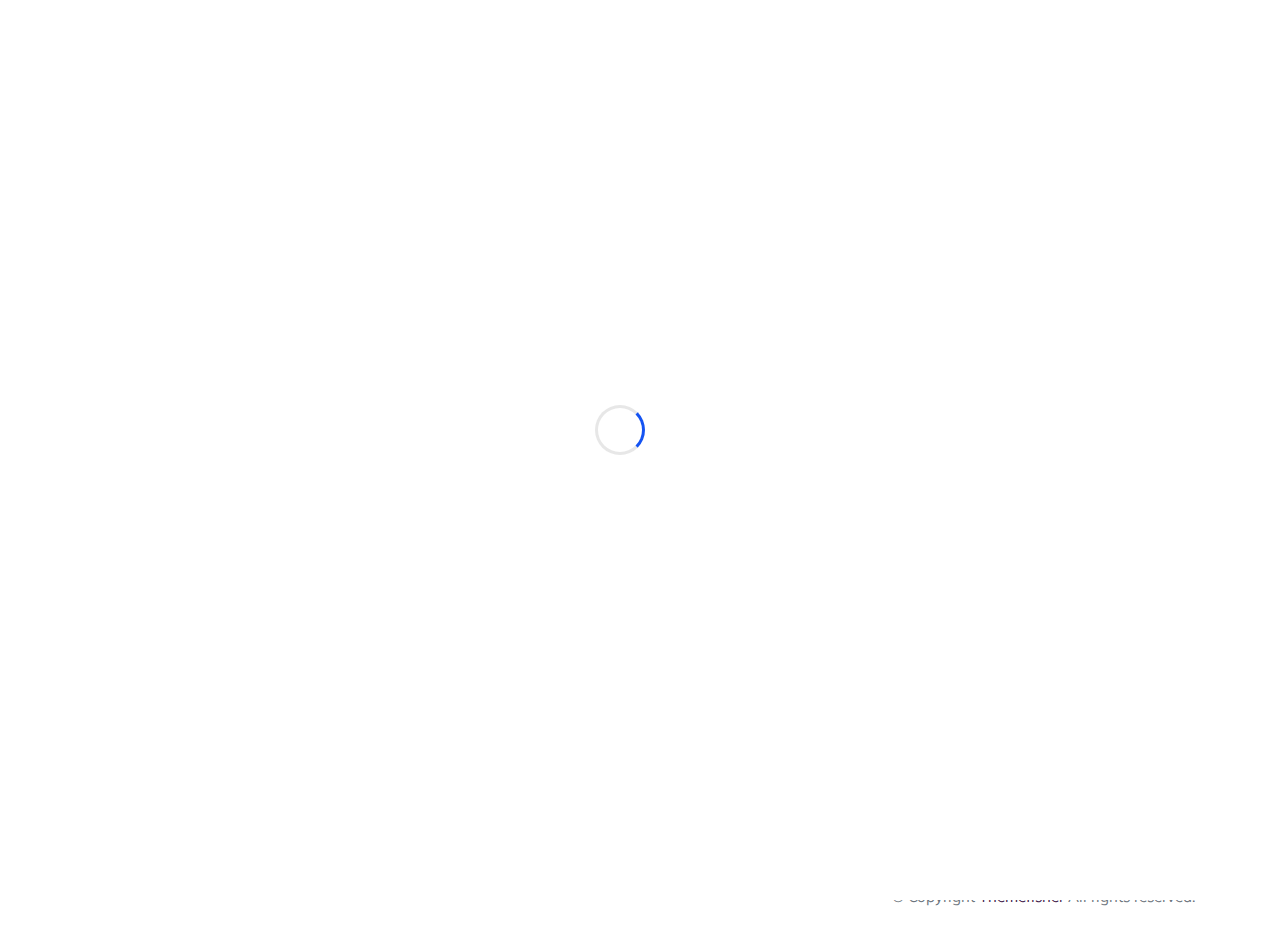
==== commit 70075133: "atualizando o css" ====
--- a/apoiadores.html
+++ b/apoiadores.html
@@ -88,7 +88,7 @@
                         </a>
                     </li>
                     <li class="nav-item ">
-                        <a href="contact.html" class="nav-link">
+                        <a href="contato.html" class="nav-link">
                             Fale Conosco
                         </a>
                     </li>
@@ -119,7 +119,7 @@
 
 <section class="section" id="process">
         <div class="container">
-           
+
 
             <div class="row justify-content-center">
                 <div class="col-lg-4 col-sm-6 col-md-6">
--- a/css/style.css
+++ b/css/style.css
@@ -230,8 +230,8 @@
 }
 
 .bg-dark, .btn-primary:hover {
-  background: #232323 !important;
-  border-color: #232323 !important;
+  background: #3e1648 !important;
+  border-color: #3e1648 !important;
   color: #fff;
 }
 
@@ -304,13 +304,6 @@
   margin-bottom: 0px;
 }
 
-.icon-block {
-  margin-right: 20px;
-  color: #21c87a;
-  font-size: 40px;
-  line-height: 20px;
-  font-weight: 400;
-}
 
 .top-info-block:last-child {
   margin-right: 0px;
@@ -330,7 +323,7 @@
  HOME-3
 ---------------------------*/
 .header-white {
-  background: #21c87a;
+  background: #3e1648;
   box-shadow: 0 7px 22px rgba(0, 0, 0, 0.08);
   border-radius: 0px;
 }
@@ -432,7 +425,6 @@
     transform: rotate(359deg);
   }
 }
-
 /*--------------------------
 PAGE BANNER
 --------------------------*/
@@ -474,7 +466,7 @@
 }
 
 .page-banner-content p {
-  color: #3E1648;/* nao é o navbar*/
+  color: #fff;/* nao é o navbar*/
 }
 
 .form-control {
@@ -622,17 +614,12 @@
   text-transform: uppercase;
 }
 
-.dropdown-item:hover {
-  color: #fff;
-  text-decoration: none;
-  background-color: #21c87a;
-}
 
 /*----------------------
  BANNER STYLE
 -----------------------*/
 .py-7 {
-  padding: 2.5rem 0;
+  padding: 7.5rem 0;
 }
 
 .py-8 {
@@ -707,108 +694,14 @@
   background-size: cover;
 }
 
+
+
 /*----------------------
- FEATURE STYLE
------------------------*/
-.img-icon-block {
-  position: relative;
-}
-
-.img-icon-block:before {
-  position: absolute;
-  content: "";
-  top: -27px;
-  background-color: #21c87a;
-  opacity: .3;
-  width: 80px;
-  right: 70px;
-  height: 80px;
-  border-radius: 50%;
-  z-index: 1;
-}
-
-.img-icon-block i {
-  font-size: 58px;
-  z-index: 2 !important;
-  color: #333;
-  position: relative;
-}
-
-/*--------------------------
-ABOUT-2
----------------------------*/
-#about .img-block {
-  position: relative;
-  box-shadow: 0 7px 22px rgba(0, 0, 0, 0.08);
-}
-
-#about .img-block img {
-  border: 5px solid #21c87a;
-}
-
-.pt-6 {
-  padding-top: 4.5rem;
-}
-
-.img-icon i {
-  font-size: 60px;
-}
-
-/*----------------------
- SERVICE
------------------------*/
-h5.subtitle {
-  color: #21c87a;
-  margin-bottom: 10px;
-  font-weight: 300;
-}
-
-.service-heading {
-  margin-bottom: 50px;
-}
-
-.service-images {
-  margin-bottom: -200px;
-  border: 10px solid #fff;
-  z-index: 9999;
-}
-
-.service-content {
-  padding-top: 60px;
-  padding-left: 15px;
-}
-
-.service-content h1 {
-  margin-bottom: 20px;
-  margin-top: 15px;
-}
-
-.service-icon {
-  margin-right: 20px;
-  color: #fff;
-  font-size: 25px;
-  width: 50px;
-  height: 50px;
-  background: #21c87a;
-  text-align: center;
-  border-radius: 50%;
-  padding-top: 5px;
-}
-
-.service-block {
-  margin-bottom: 50px;
-}
-
-.service-inner-content h4 {
-  text-transform: uppercase;
-}
-
-/*----------------------
- WEB SERVICES
+ QUEM SOMOS
 -----------------------*/
 #quem-somos {
   position: relative;
-  background: url("../images/bg/6.jpg") no-repeat fixed 50% 50%;
+  background: url("../images/banner3.jpg") no-repeat fixed 50% 50%;
   background-size: cover;
 }
 
@@ -819,7 +712,7 @@
   top: 0px;
   width: 100%;
   height: 100%;
-  background-image: linear-gradient(30deg, rgba(62, 22, 72, 0.95) 0%, rgba(104, 23, 89, 0.95) 100%);
+  background-image: linear-gradient(30deg, rgba(62, 22, 72, 0.85) 0%, rgba(104, 23, 89, 0.85) 100%);
 }
 
 .web-service-block {
@@ -853,7 +746,7 @@
 }
 
 .web-service-block:hover i {
-  color: #21c87a;
+  color: #3E1648;
 }
 
 .web-service-block:hover h3 {
@@ -889,7 +782,7 @@
   top: 0;
   width: 100%;
   height: 100%;
-  background: rgba(0, 0, 0, 0.92);
+  background: rgba(62, 22, 72, 0.92);
 }
 
 .overlay.feature-overlay {
@@ -1040,103 +933,6 @@
 }
 
 /*----------------------
- PRICING
------------------------*/
-.price-block {
-  margin: 20px 0px 30px;
-}
-
-.price-block h2 {
-  font-size: 80px;
-  font-weight: 700;
-  position: relative;
-  display: inline-block;
-}
-
-.price-block h2 small {
-  position: absolute;
-  top: 20px;
-  font-size: 16px;
-  left: -9px;
-}
-
-.price-block h6 {
-  font-size: 14px;
-  border-top: 1px solid #eee;
-  border-bottom: 1px solid #eee;
-  padding: 7px;
-  text-transform: capitalize;
-  width: 50%;
-  margin: 10px auto;
-}
-
-.price-features {
-  margin: 30px 0px 50px;
-}
-
-.price-features li {
-  font-size: 16px;
-  padding: 5px 0px;
-  position: relative;
-  padding-left: 30px;
-}
-
-.price-features li:before {
-  position: absolute;
-  content: "\f00c";
-  font-family: "Font Awesome 5 Free";
-  left: 0px;
-  top: 5px;
-  color: #21c87a;
-  font-weight: 900;
-}
-
-.pricing-block .price-features li {
-  padding-left: 0px;
-}
-
-.pricing-block .price-features li:before {
-  display: none;
-}
-
-/*--------------------------
-PRICING-2
----------------------------*/
-.pricing-box {
-  border: 1px solid #eee;
-  padding: 60px;
-  transition: all 300ms ease-in-out;
-}
-
-.pricing-box .price-block h2 span {
-  font-size: 12px;
-  font-weight: normal;
-  text-transform: capitalize;
-}
-
-.pricing-box:hover {
-  background: #1d1c1c;
-  border-color: #1d1c1c;
-}
-
-.pricing-box:hover .price-features li {
-  color: #eee;
-}
-
-.pricing-box:hover .price-block h2 {
-  color: #fff;
-}
-
-.pricing-box:hover h3 {
-  color: #fff;
-}
-
-.pricing-box:hover .btn {
-  background: #fff !important;
-  color: #000 !important;
-}
-
-/*----------------------
  BLOG SECTION
 -----------------------*/
 .blog-box {
@@ -1183,70 +979,6 @@
 
 .blog-content h6 span:after {
   display: none;
-}
-
-/*------------------------------------
-SECTION TESTIMONIAL
--------------------------------------*/
-#section-testimonial {
-  padding-bottom: 120px;
-  background: #F9FAFF;
-}
-
-.mb25 {
-  margin-bottom: 25px;
-}
-
-.test-inner {
-  position: relative;
-  padding: 30px;
-  background: #fff;
-  border-top-right-radius: 35px;
-  margin-bottom: 25px;
-  transition: all .7s ease;
-}
-
-.test-inner:hover {
-  box-shadow: 0 7px 22px rgba(0, 0, 0, 0.08);
-}
-
-.test-inner i {
-  font-size: 60px;
-  opacity: .09;
-  position: absolute;
-  right: 40px;
-  bottom: 20px;
-}
-
-.test-author-thumb {
-  margin-bottom: 15px;
-}
-
-.test-author-thumb img {
-  width: 90px;
-  height: 90px;
-  border-radius: 100%;
-  border: 1px dotted #ddd;
-  padding: 5px;
-}
-
-.test-author-info {
-  margin-left: 20px;
-  margin-top: 20px;
-}
-
-/*----------------------
- TETSIMONIAL-2
--------------------------*/
-.testimonial .content img {
-  margin: 0 auto 30px;
-  border: 3px solid #fff;
-}
-
-.img-md {
-  width: 120px;
-  height: 120px;
-  border-radius: 100%;
 }
 
 /*---------------------------
@@ -1270,14 +1002,8 @@
   font-size: 40px;
   margin-bottom: 20px;
   display: block;
-  color: #21c87a;
-}
-
-.form-control:focus, .form-control:hover {
-  border-color: #21c87a;
-  box-shadow: none;
-}
-
+  color: #3E1648;
+}
 /* --------------
     MAP
 -----------------*/
@@ -1290,29 +1016,13 @@
  FOOTER
 -----------------------*/
 #footer {
-  padding: 80px 0px;
+  padding: 20px 0px;
   position: relative;
 }
 
 #footer .footer-brand {
   font-size: 30px;
 }
-
-#footer .footer-links {
-  padding-left: 0;
-  list-style-type: none;
-}
-
-#footer {
-  background: url("../images/bg/10.jpg");
-  background-size: cover;
-}
-
-.footer-overlay {
-  background: #111;
-  opacity: .94;
-}
-
 .footer-widget p {
   color: #888;
   margin-top: 20px;
@@ -1326,72 +1036,10 @@
   margin-bottom: 30px;
 }
 
-.footer-links a {
-  color: #888;
-  line-height: 38px;
-  font-size: 14px;
-  text-transform: capitalize;
-}
-
-.footer-links i {
-  width: 25px;
-}
-
-.footer-copy {
-  color: #888;
-  font-size: 16px;
-  position: relative;
-}
-
-.footer-copy:before {
-  position: absolute;
-  content: "";
-  left: 0px;
-  top: 12px;
-  width: 66%;
-  height: 1px;
-  background: #94959a;
-}
-
 .current-year {
-  color: #21c87a !important;
-}
-
-/*-----------------------------
- SCROLL TO TOP
---------------------------------*/
-.scroll-to-top {
-  position: fixed;
-  content: "";
-  right: 30px;
-  bottom: 50px;
-  z-index: 999;
-  background: #21c87a;
-  color: #fff !important;
-  border-radius: 100%;
-  opacity: 0;
-}
-
-.scroll-to-top i {
-  width: 60px;
-  height: 60px;
-  border-radius: 100%;
-  text-align: center;
-  font-size: 22px;
-  line-height: 60px;
-  display: block;
-  box-shadow: 0 7px 22px rgba(0, 0, 0, 0.08);
-}
-
-.scroll-to-top:hover, .scroll-to-top:focus {
-  text-decoration: none;
-}
-
-.reveal {
-  transition: all .3s;
-  cursor: pointer;
-  opacity: 1;
-}
+  color: #3E1648 !important;
+}
+
 
 /*----------------------------------
     MEDIUM LAYOUT: 1280px
@@ -1440,14 +1088,7 @@
 /*----------------------------------
     TABLET LAYOUT: 768px
 ------------------------------------*/
-.banner-img-block {
-  width: 150%;
-  margin-top: 0px;
-  margin-bottom: 0px;
-  padding-top: 0px;
-  padding-bottom: 0px;
-
-}
+
 
 @media (max-width: 992px) {
   .section-title {
@@ -1635,7 +1276,7 @@
   }
   .navbar-collapse.collapse.show {
     padding-bottom: 30px;
-    background: #9a0034;
+    background: #62354C;
   }
   #map {
     margin-top: 40px;
@@ -1890,7 +1531,7 @@
   }
   .navbar-collapse.collapse.show {
     padding-bottom: 30px;
-    background: #9a0034;
+    background: #62354C;
   }
   .web-service-block {
     margin-bottom: 30px;
